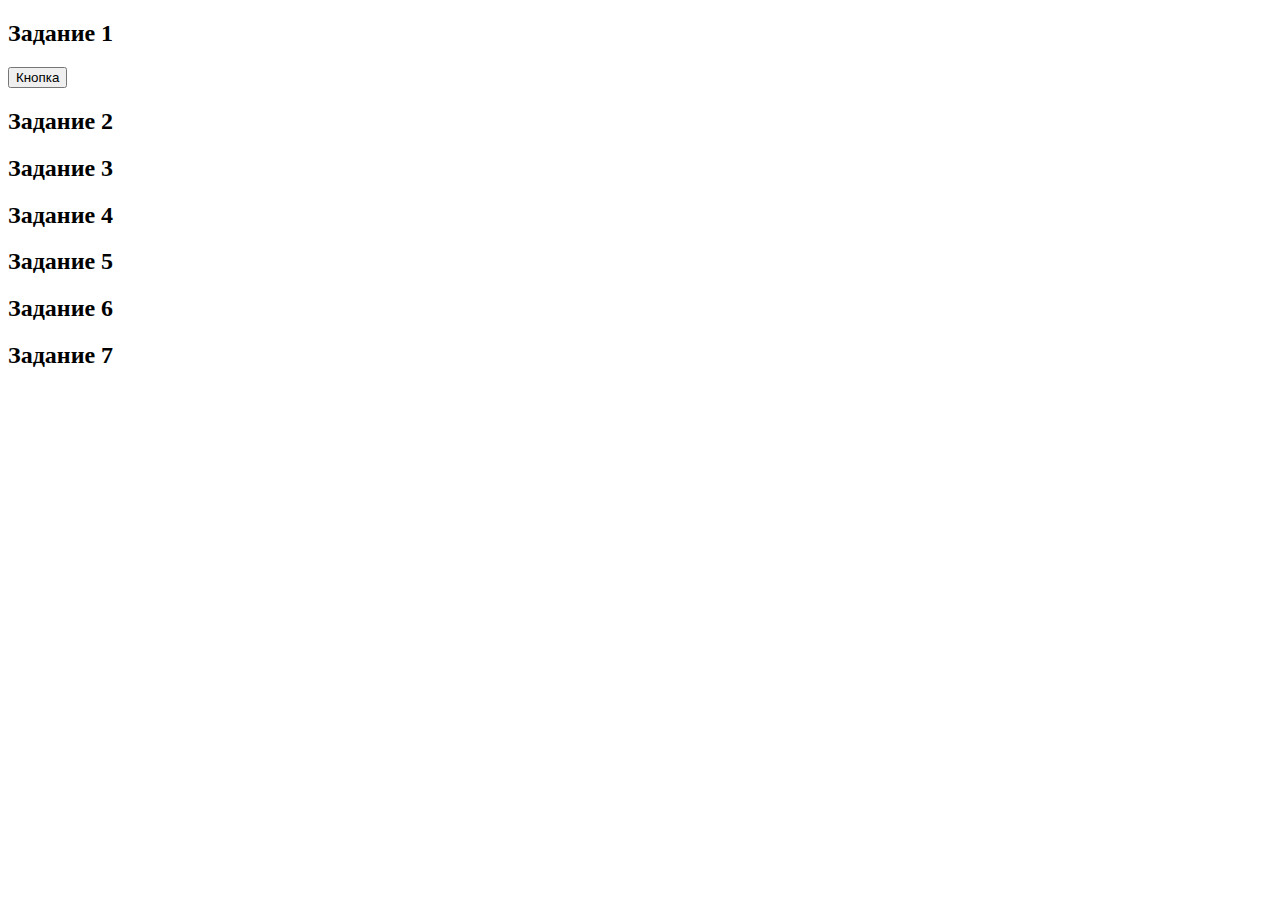
==== indexhw2.9.html @ 8276f0b3 "hw-2.9start" ====
<!DOCTYPE html>
<html lang="en">
<head>
    <meta charset="UTF-8">
    <meta name="viewport" content="width=device-width, initial-scale=1.0">
    <title>Document</title>
</head>
<body>
    <section>
<h2>Задание 1</h2>
<div class="exesizeOneDiv"></div>
<button class="buttonOne">Кнопка</button>
    </section>
    <section>
<h2>Задание 2</h2>

    </section>
    <section>
    <h2>Задание 3</h2>  

    </section>
    <section>
     <h2>Задание 4</h2>  

    </section>
    <section>
    <h2>Задание 5</h2>   

    </section>
    <section>
     <h2>Задание 6</h2>   

    </section>
    <section>
      <h2>Задание 7</h2>  

    </section>
    <script>
     const buttonOneEL=document.querySelector('.buttonOne');
     const exesizeOneDivEL=document.querySelector('.exesizeOneDiv');
     
     buttonOneEL.addEventListener('click', () =>{
        const exesizeOneEL=document.createElement('h1');
        exesizeOneEL.textContent = 'Lorem ipsum dolor sit amet.';
        exesizeOneDivEL.appendChild(exesizeOneEL);
     }) 
    </script>
</body>
</html>
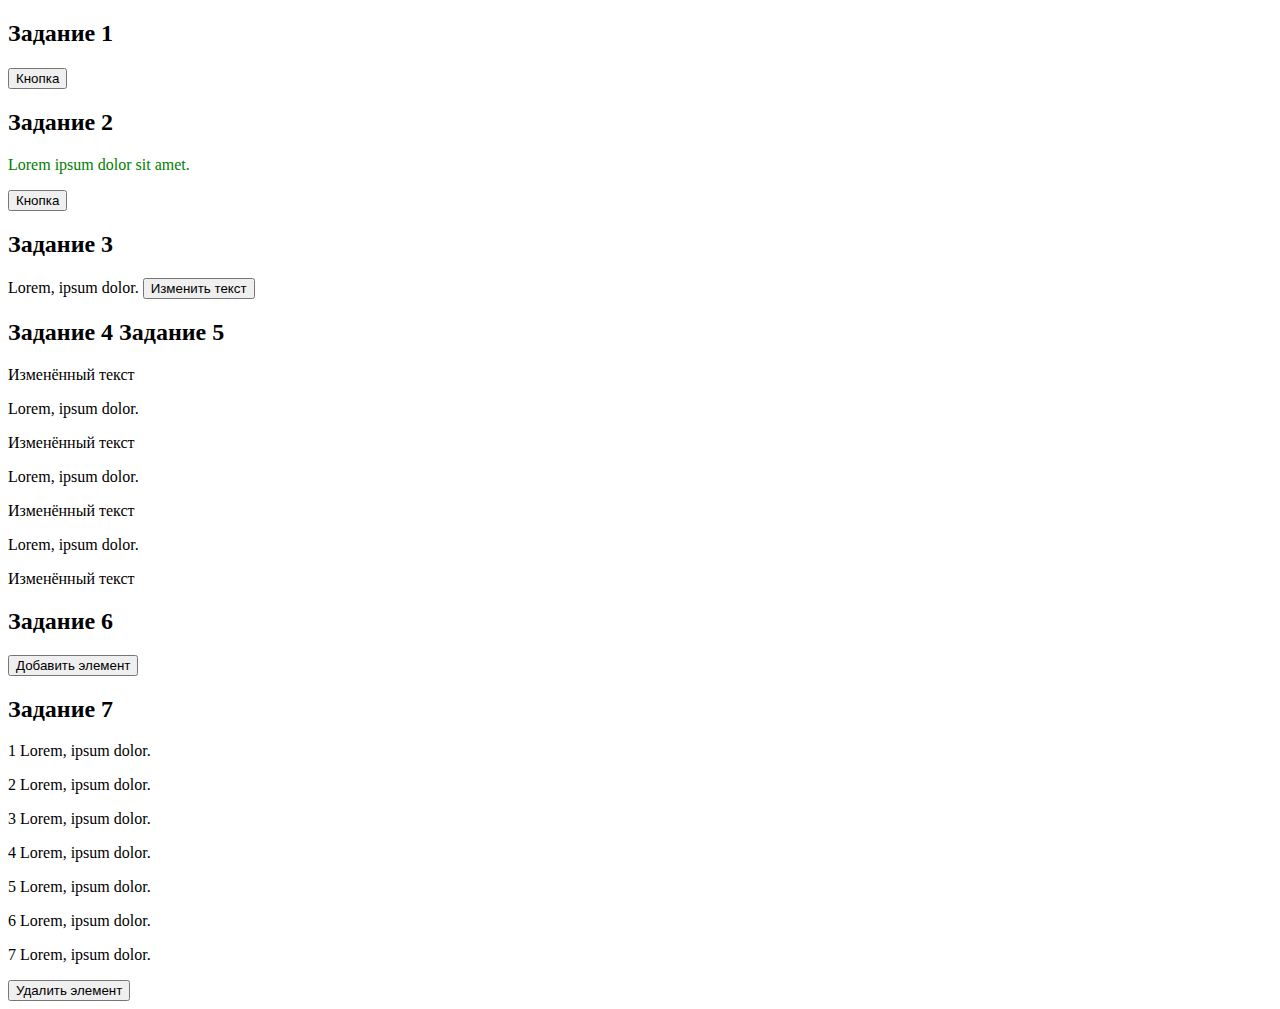
==== commit c70bf994: "hw-2.9start1.2" ====
--- a/indexhw2.9.html
+++ b/indexhw2.9.html
@@ -4,46 +4,99 @@
     <meta charset="UTF-8">
     <meta name="viewport" content="width=device-width, initial-scale=1.0">
     <title>Document</title>
+    <style>
+        .exesizetwo{
+            color: green;
+        }
+    </style>
 </head>
 <body>
     <section>
 <h2>Задание 1</h2>
-<div class="exesizeOneDiv"></div>
+<h1 class="exesizeOne"></h1>
 <button class="buttonOne">Кнопка</button>
     </section>
     <section>
-<h2>Задание 2</h2>
-
+    <h2>Задание 2</h2>
+ <p class="exesizetwo">Lorem ipsum dolor sit amet.</p>
+ <button class="buttontwo">Кнопка</button>
     </section>
     <section>
     <h2>Задание 3</h2>  
-
+    <Lorem, class="exesizetree">Lorem, ipsum dolor.</h1>
+    <button class="buttontree">Изменить текст</button>
     </section>
     <section>
-     <h2>Задание 4</h2>  
-
-    </section>
-    <section>
-    <h2>Задание 5</h2>   
-
+     <h2>Задание 4   Задание 5</h2>  
+     <p class="description">Lorem, ipsum dolor.</p>
+     <p class="nodescription">Lorem, ipsum dolor.</p>
+     <p class="description">Lorem, ipsum dolor.</p>
+     <p class="nodescription">Lorem, ipsum dolor.</p>
+     <p class="description">Lorem, ipsum dolor.</p>
+     <p class="nodescription">Lorem, ipsum dolor.</p>
+     <p class="description">Lorem, ipsum dolor.</p>
     </section>
     <section>
      <h2>Задание 6</h2>   
-
+         <div class="exesizeSixDiv"></div>
+         <button class="buttonSix">Добавить элемент</button>
     </section>
     <section>
       <h2>Задание 7</h2>  
-
+      <p class="descriptionseven">1 Lorem, ipsum dolor.</p>
+      <p class="descriptionseven">2 Lorem, ipsum dolor.</p>
+      <p class="descriptionseven">3 Lorem, ipsum dolor.</p>
+      <p class="descriptionseven">4 Lorem, ipsum dolor.</p>
+      <p class="descriptionseven">5 Lorem, ipsum dolor.</p>
+      <p class="descriptionseven">6 Lorem, ipsum dolor.</p>
+      <p class="descriptionseven">7 Lorem, ipsum dolor.</p>
+      <button class="buttonseven">Удалить элемент</button>
     </section>
     <script>
+                 // Задание 1
      const buttonOneEL=document.querySelector('.buttonOne');
-     const exesizeOneDivEL=document.querySelector('.exesizeOneDiv');
+     const exesizeOneEL=document.querySelector('.exesizeOne');
      
      buttonOneEL.addEventListener('click', () =>{
-        const exesizeOneEL=document.createElement('h1');
-        exesizeOneEL.textContent = 'Lorem ipsum dolor sit amet.';
-        exesizeOneDivEL.appendChild(exesizeOneEL);
+        exesizeOneEL.innerHTML = 'Lorem, ipsum dolor.';
      }) 
+               //  Задание 2
+     const   exesizeTwoEL=document.querySelector('.exesizetwo'); 
+     const buttonTwoEL=document.querySelector('.buttontwo');
+
+     buttonTwoEL.addEventListener('click', () =>{
+        exesizeTwoEL.style.color = 'red';
+     })       
+                //  Задание 3
+    const exesizeTreeEL=document.querySelector('.exesizetree');
+    const buttonTreeEL=document.querySelector('.buttontree');
+          
+    buttonTreeEL.addEventListener('click', () =>{
+        exesizeTreeEL.textContent = 'Привет, мир!';
+     }) 
+                  //  Задание 4 Задание 5
+     const descriptionEL=document.querySelectorAll('.description')
+
+     descriptionEL.forEach((descriptionEL) => {
+        descriptionEL.textContent = 'Изменённый текст';
+     })
+                   //  Задание 6
+     const buttonSixEL=document.querySelector('.buttonSix');
+     const exesizeSixDivEL=document.querySelector('.exesizeSixDiv');
+     
+     buttonSixEL.addEventListener('click', () =>{
+        const exesizeSixEL=document.createElement('h1');
+        exesizeSixEL.textContent = 'Новый абзац';
+        exesizeSixDivEL.appendChild(exesizeSixEL);
+     })
+                   //  Задание 7
+     
+     const buttonSevenEL=document.querySelector('.buttonseven');
+
+     buttonSevenEL.addEventListener('click',() => {
+        const descriptionSevenEL=document.querySelector('.descriptionseven');
+        descriptionSevenEL.remove();
+     })
     </script>
 </body>
 </html>